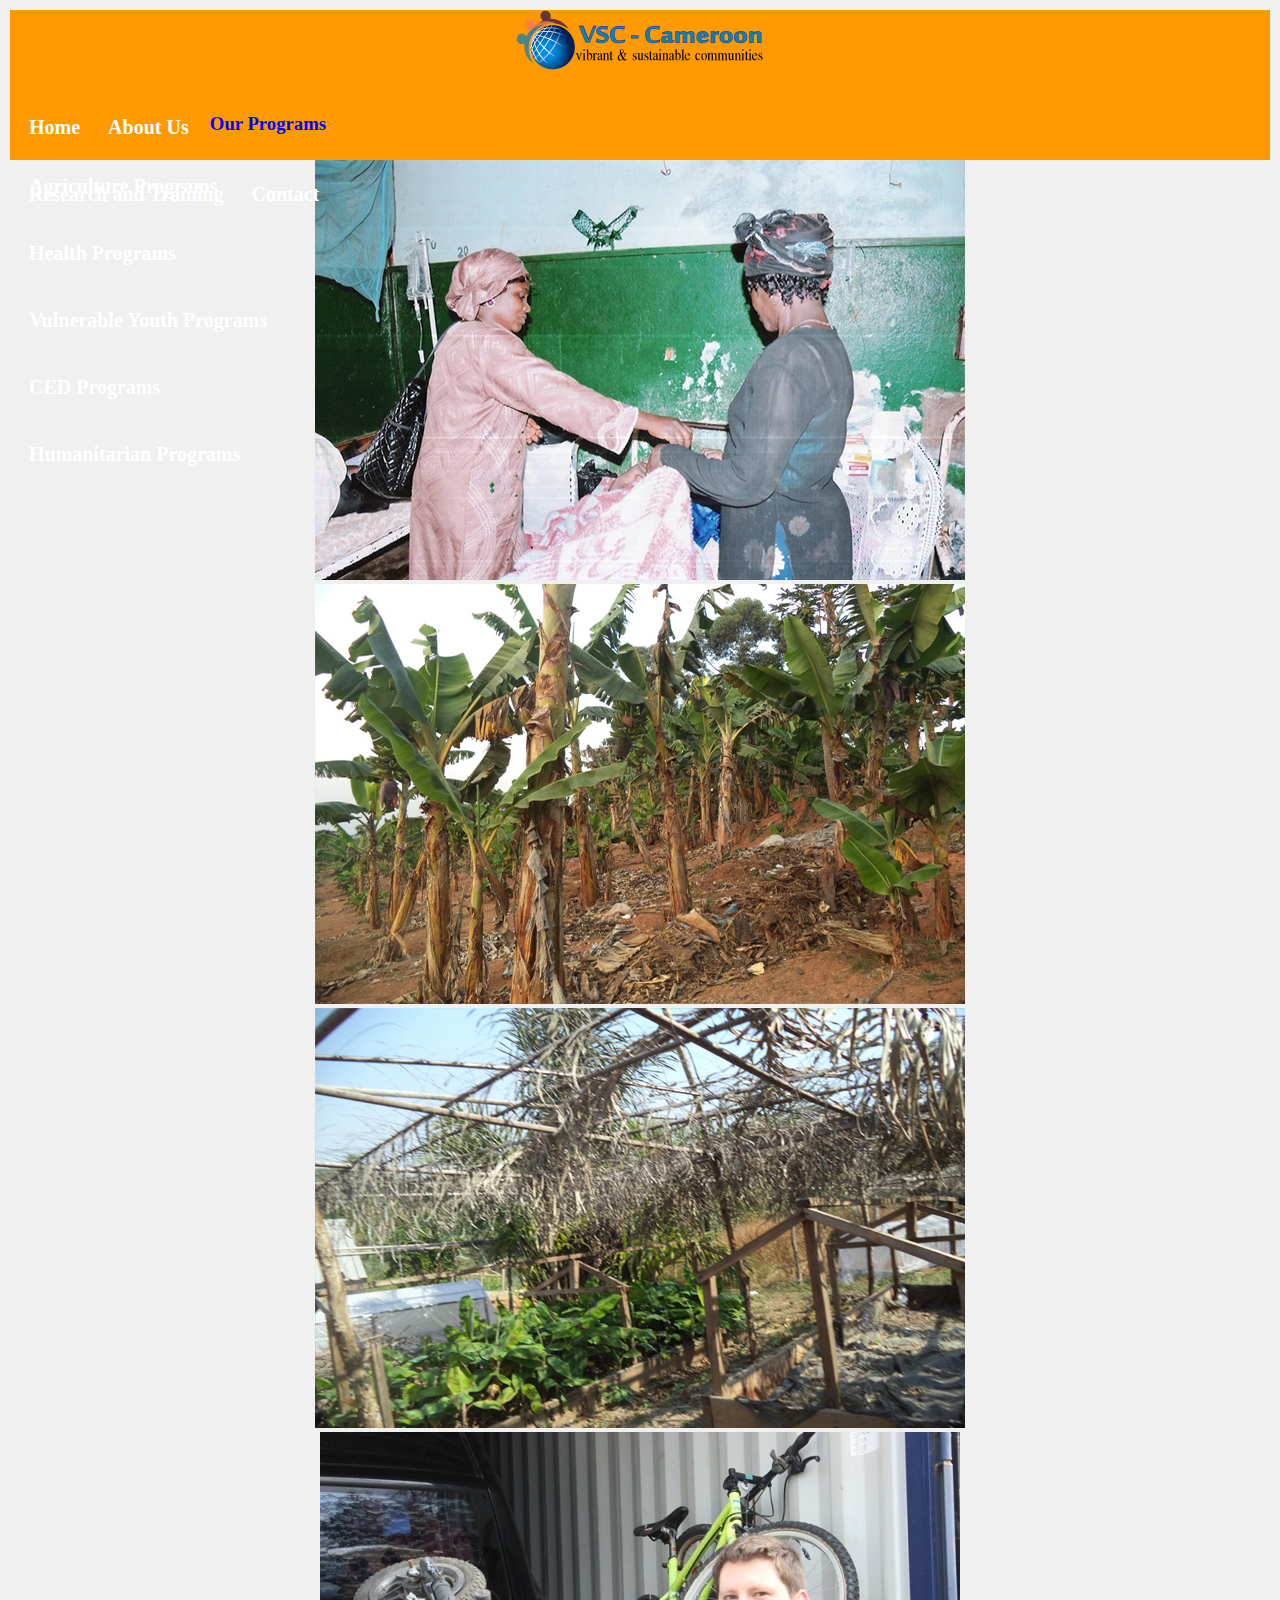
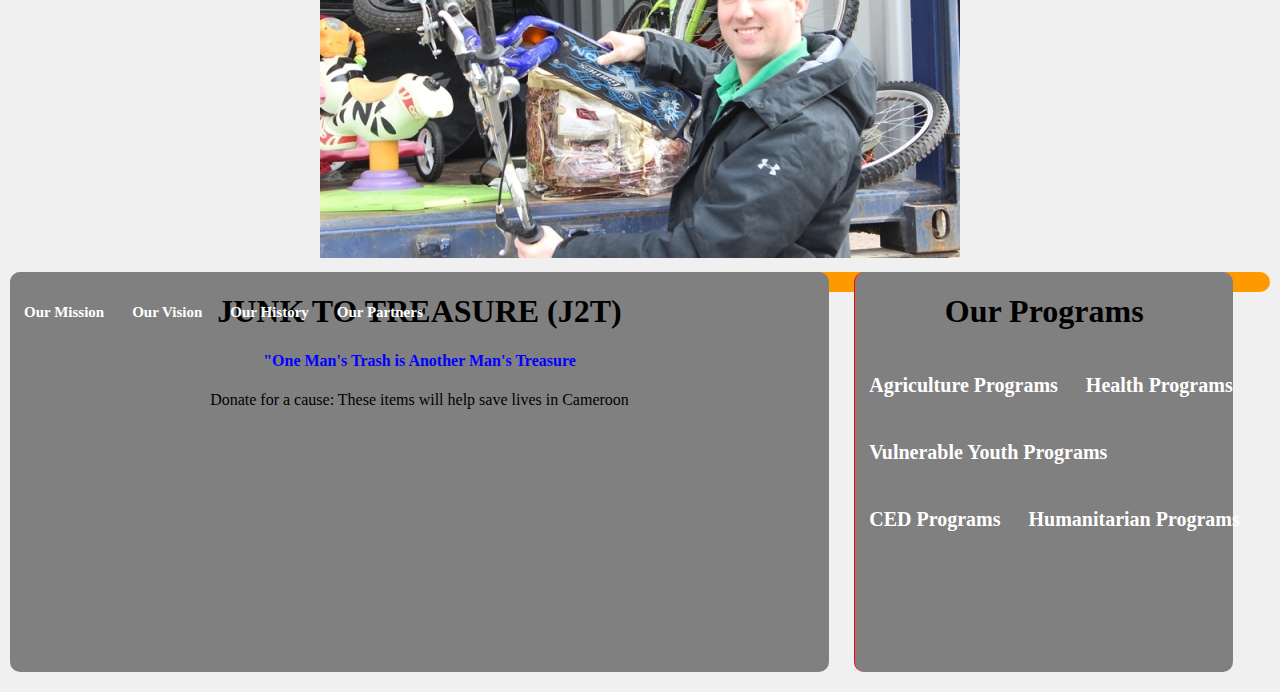
==== index.html @ af143205 "fixing issues with git - plus new files" ====
<!DOCTYPE html>
<html>
<head>
	<meta charset="utf-8">
	<title></title>
	<link rel="stylesheet" type="text/css" href="style.css">
</head>
<body>
		<div id="container">
			<header id="header">
			<div id="logo"> <img src="vsclogo.png"/>

				<nav>
					<ul class="nav">
			<li class="active"><a href="index.html"> Home</a></li>
			<li><a href="">About Us</a>
				<ul>
				<li><a href="">Our Mission</a></li>
				<li><a href="">Our Vision</a></li>
				<li><a href="">Our History</a></li>
				<li><a href="">Our Partners</a></li>
				</ul>
			</li>
			<h3>Our Programs</h3>
				<ul>
				<li><a href="agriculture.html">Agriculture Programs</a></li>
				<li><a href="health.html">Health Programs</a></li>
				<li><a href="youth.html">Vulnerable Youth Programs</a></li>
				<li><a href="ced.html">CED Programs</a></li>
				<li><a href="humanitarian.html">Humanitarian Programs</a></li>
				</ul>
			</li>
			<li><a href="">Research and Training</a>
				<ul>
				<li><a href="research.html">Research</a></li>
				<li><a href="training.html">Training</a></li>
				<li><a href="news.html">News</a></li>
				</ul>
			</li>
			<li><a href="">Contact</a></li>
		</ul>
				</nav>
					
			</header>
			<div class="animation">
			 	<img src="people2.jpg"/>
			 	<img src="agriculture1.jpg"/>
			 	<img src="agriculture3.jpg"/>
			 	<img src="bikes_2.jpg"/>

			</div>
	<div class="main">
		<section>
			<h1>JUNK TO TREASURE (J2T)</h1>
			<h4><b>"One Man's Trash is Another Man's Treasure</b></h4>
			<p>Donate for a cause: These items will help save lives in Cameroon</p>
		</section>
	<aside class="right">
			<h1>Our Programs</h1>
			<ul>
				<li><a href="agriculture.html">Agriculture Programs</a></li>
				<li><a href="">Health Programs</a></li>
				<li><a href="">Vulnerable Youth Programs</a></li>
				<li><a href="">CED Programs</a></li>
				<li><a href="">Humanitarian Programs</a></li>
				</ul>	
	</aside>
			
			<footer>
				<div class="wrapper">
			<!-- <nav> -->
				<ul>
				<li><a href="">Our Mission</a></li>
				<li><a href="">Our Vision</a></li>
				<li><a href="">Our History</a></li>
				<li><a href="">Our Partners</a></li>
				</ul>
			<!-- </nav> -->
			
		</div>
			</footer>			
		</div>
</body>
</html>
---- style.css ----
*{
	boc-sizing: border box;
}
body {
	background-color: #f0f0f0;
	margin: 0px;
	padding: 10px;
	text-align: center;
}
main{
	height: 600px;
}

#wrapper {
	width: 1000px;
	margin-left: auto;
	margin-right: auto;
	min-height: 100%
}
#header {
	background-color: #ff9900;
	height: 150px;
	width: 100%
	margin-bottom:10px;
}
.nav {
	text-align: center;
	float: right;
	list-style: none;
	margin-top: 20px;
	margin-bottom: 10px;
	padding: 0px 5px;
}
ul{
	list-style: none;
	padding: 0;
	margin: 0;
	position: absolute;
}
ul li{
	float: left;
}
ul li a{
	/*width: 150px;*/
	color: white;
	display: block;
	text-decoration: none;
	font-size: 20px;
	text-align: center;
	padding: 22px 14px;
	border-radius: 10px;
	font-family: Arail;
	font-weight: bold;
}
}
a:hover{
	background-color: #669900;
}
ul li ul{
	background-color: #000033;
	display: none;
}
ul li ul li{
	float:none;
}
ul li:hover ul {
	display: block;
}
section {
	width: 65%;
	float: left;
	height: 400px;
	background: grey;
}
.right {
	width: 30%;
	float: left;
	height: 400px;
	background: grey;
	border-left: 1px solid red;
	margin-left:2%;
	vertical-align: 
}
.main * {
	border-radius: 10px;
}
.main {
	margin: 10px 0px;
}
.main::after {
	content: "";
	clear: both;
	display: table;
}
.section h1, h3, h4 {
color: blue;
}

/*---------footer---------*/
footer {
	width: 100%
	color: #fff;
	background-color:#ff9900;
	padding: 10px 0px;	
}
footer ul li a {
	font-size: 15px;
}
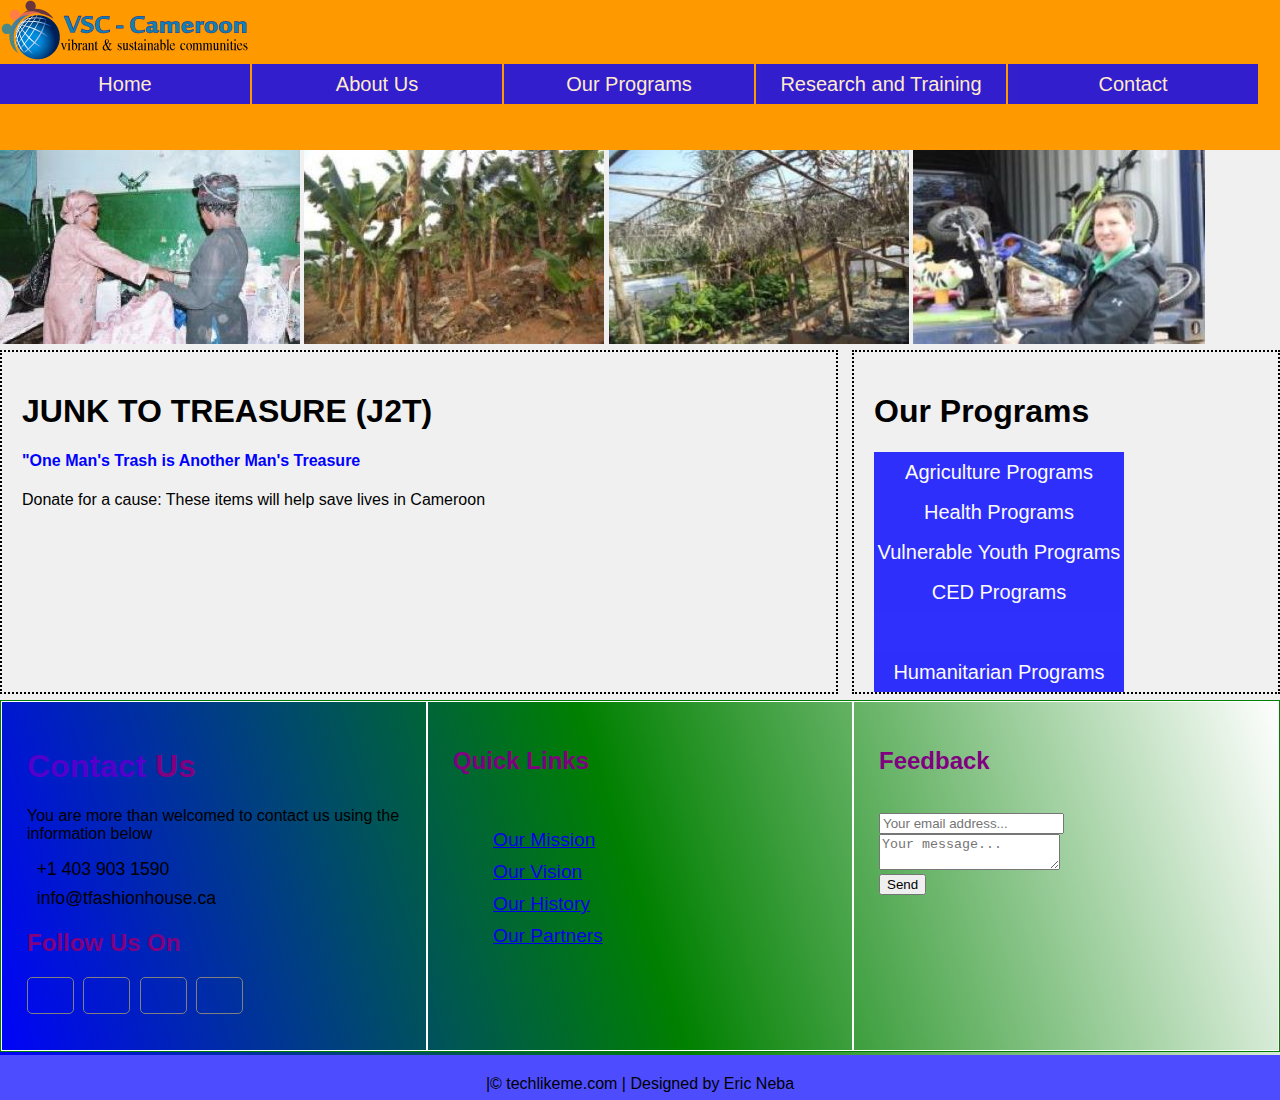
==== commit 1a366122: "work on nav bar and footer" ====
--- a/index.html
+++ b/index.html
@@ -4,81 +4,110 @@
 	<meta charset="utf-8">
 	<title></title>
 	<link rel="stylesheet" type="text/css" href="style.css">
+	<link rel="stylesheet" href="https://use.fontawesome.com/releases/v5.8.2/css/all.css" integrity="sha384-oS3vJWv+0UjzBfQzYUhtDYW+Pj2yciDJxpsK1OYPAYjqT085Qq/1cq5FLXAZQ7Ay" crossorigin="anonymous">
+	
 </head>
 <body>
-		<div id="container">
-			<header id="header">
-			<div id="logo"> <img src="vsclogo.png"/>
-
-				<nav>
-					<ul class="nav">
-			<li class="active"><a href="index.html"> Home</a></li>
-			<li><a href="">About Us</a>
+	<header>
+		<div class="header">
+			<div class="logo"> <img src="vsclogo.png"/>
+		<ul>
+			<li><a>Home</a></li>
+			<li><a>About Us</a>
 				<ul>
-				<li><a href="">Our Mission</a></li>
-				<li><a href="">Our Vision</a></li>
-				<li><a href="">Our History</a></li>
-				<li><a href="">Our Partners</a></li>
+					<li><a href="about.html">Our Mission</a></li>
+					<li><a href="about.html">Our Vision</a></li>
+					<li><a href="about.html">Our History</a></li>
+					<li><a href="about.html">Our Partners</a></li>
 				</ul>
 			</li>
-			<h3>Our Programs</h3>
+			<li><a>Our Programs</a>
 				<ul>
+					<li><a href="agriculture.html">Agriculture Programs</a></li>
+					<li><a href="health.html">Health Programs</a></li>
+					<li><a href="youth.html">Vulnerable Youth Programs</a></li>
+					<li><a href="ced.html">CED Programs</a></li>
+					<li><a href="humanitarian.html">Humanitarian Programs</a></li>
+				</ul>
+			</li>
+			<li><a>Research and Training</a>
+				<ul>
+					<li><a href="research.html">Research</a></li>
+					<li><a href="training.html">Training</a></li>
+					<li><a href="news.html">News</a></li>
+				</ul>
+			</li>
+			<li><a href="contact.html">Contact</a></li>
+		</ul>
+	</div>
+</div>
+	</header>
+		<div class="animation">
+			<img src="people2.jpg"/>
+			<img src="agriculture1.jpg"/>
+			<img src="agriculture3.jpg"/>
+			<img src="bikes_2.jpg"/>
+		</div>
+	<div class="content">
+		<div class="main">
+			<h1>JUNK TO TREASURE (J2T)</h1>
+			<h4><b>"One Man's Trash is Another Man's Treasure</b></h4>
+			<p>Donate for a cause: These items will help save lives in Cameroon</p>
+		</div>
+		<div class="aside">
+			<h1>Our Programs</h1>
+			<ul>
 				<li><a href="agriculture.html">Agriculture Programs</a></li>
 				<li><a href="health.html">Health Programs</a></li>
 				<li><a href="youth.html">Vulnerable Youth Programs</a></li>
-				<li><a href="ced.html">CED Programs</a></li>
+				<li><a href="ced.html">CED Programs</a><li>
 				<li><a href="humanitarian.html">Humanitarian Programs</a></li>
-				</ul>
-			</li>
-			<li><a href="">Research and Training</a>
-				<ul>
-				<li><a href="research.html">Research</a></li>
-				<li><a href="training.html">Training</a></li>
-				<li><a href="news.html">News</a></li>
-				</ul>
-			</li>
-			<li><a href="">Contact</a></li>
-		</ul>
-				</nav>
+			</ul>	
+		</div>
+	</div>
+	<div class="footer">
+		<div class="footer-content">
+			<div class="footer-section about">
+				<h1 class="logo-text"><span>Contact</span> Us</h1>
+				<p>You are more than welcomed to contact us using the information below</p>
+				<div class="contact">
+				<span><i class="fas fa-phone"></i> &nbsp; +1 403 903 1590</span>
+				<span><i class="fas fa-envelope-square"></i> &nbsp; info@tfashionhouse.ca</span>
+				<div class="socials">
+					<h2>Follow Us On</h2>
+					<a href="#"><i class="fab fa-facebook-f"></i></a>
+					<a href="#"><i class="fab fa-instagram"></i></a>
+					<a href="#"><i class="fab fa-twitter"></i></a>
+					<a href="#"><i class="fab fa-youtube"></i></a>
+				</div>
+				</div>
+			</div>
+			<div class="footer-section links">
+				<h2>Quick Links</h2>
+				<br>
+				<ol>
+				<a href="about.html">Our Mission</a>
+				<a href="#">Our Vision</a>
+				<a href="#">Our History</a>
+				<a href="#">Our Partners</a>
+				</ol>
 					
-			</header>
-			<div class="animation">
-			 	<img src="people2.jpg"/>
-			 	<img src="agriculture1.jpg"/>
-			 	<img src="agriculture3.jpg"/>
-			 	<img src="bikes_2.jpg"/>
-
+							
 			</div>
-	<div class="main">
-		<section>
-			<h1>JUNK TO TREASURE (J2T)</h1>
-			<h4><b>"One Man's Trash is Another Man's Treasure</b></h4>
-			<p>Donate for a cause: These items will help save lives in Cameroon</p>
-		</section>
-	<aside class="right">
-			<h1>Our Programs</h1>
-			<ul>
-				<li><a href="agriculture.html">Agriculture Programs</a></li>
-				<li><a href="">Health Programs</a></li>
-				<li><a href="">Vulnerable Youth Programs</a></li>
-				<li><a href="">CED Programs</a></li>
-				<li><a href="">Humanitarian Programs</a></li>
-				</ul>	
-	</aside>
-			
-			<footer>
-				<div class="wrapper">
-			<!-- <nav> -->
-				<ul>
-				<li><a href="">Our Mission</a></li>
-				<li><a href="">Our Vision</a></li>
-				<li><a href="">Our History</a></li>
-				<li><a href="">Our Partners</a></li>
-				</ul>
-			<!-- </nav> -->
-			
+			<div class="footer-section contact_form">
+				<h2>Feedback</h2>
+				<br>
+				<form>
+					<input type="email" name="email" class="text-input contact-input" placeholder="Your email address..."><br>
+					<textarea name="message" class="text-input contact-input" placeholder="Your message..."></textarea><br>
+					<button type="submit" class="btn btn-big">
+						<i class="fas fa-envelope-square"></i> Send</button>
+				</form>
+			</div>
 		</div>
-			</footer>			
+		<div class="footer_bottom">
+			|&copy; techlikeme.com | Designed by Eric Neba
 		</div>
+	</div>
 </body>
 </html>--- a/style.css
+++ b/style.css
@@ -1,108 +1,292 @@
-*{
-	boc-sizing: border box;
-}
 body {
 	background-color: #f0f0f0;
 	margin: 0px;
-	padding: 10px;
-	text-align: center;
-}
-main{
+	padding: 0px;
 	height: 600px;
-}
-
-#wrapper {
-	width: 1000px;
-	margin-left: auto;
-	margin-right: auto;
-	min-height: 100%
-}
-#header {
+	font-family: Arial;
+	color: black;
+}
+.header {
 	background-color: #ff9900;
 	height: 150px;
 	width: 100%
-	margin-bottom:10px;
-}
-.nav {
-	text-align: center;
+}
+ul {
+	margin: 0px;
+	padding: 0px;
+	list-style: none;
+}
+ul li {
+	float: left;
+	width: 250px;
+	height: 40px;
+	background-color: blue;
+	opacity: .8;
+	line-height: 40px;
+	text-align: center;
+	font-size: 20px;
+	margin-right: 2px;
+}
+ul li a {
+	text-decoration: none;
+	color: white;
+	display: block;
+}
+ul li a:hover {
+	background-color: #b30047;
+}
+ul li ul li {
+	display: none;
+}
+ul li:hover ul li {
+	display: block;
+}
+.animation {
+	height: 200px;
+	width: 100%;
+}
+.content{
+	height: 350px;
+	width: 100%;
+}
+.main{
+	width: 62%;
+	float: left;
+	height: 300px;
+	border: 2px dotted black;
+	padding: 20px;
+	background-clip: padding-box;
+}
+.aside {
+	width: 30%;
 	float: right;
-	list-style: none;
-	margin-top: 20px;
+	height: 300px;
+	border: 2px dotted black;
+	padding: 20px;
+	margin-left:1%;
+}
+.section {
+	color: black;
+	background:-webkit-radial-gradient(circle,brown,yellow,grey);
+}
+.section h2, h3, h4 {
+	color: blue;
+}
+.section p {
+	font-size: 1.2em;
+}
+.agriculture h3 {
+	font-size:1.6em;
+	font-family: "Times New Roman", Times, serif;
+	font-style: oblique;
+}
+.agriculture {
+	width: 90%;
+	border: 2px solid blue;
+	padding: 20px;
+	background-clip: content-box;
+}
+.agriculture p {
+	font-size: 1.3em;
+	font-family: Georgia;
+}
+.ced {
+	padding: 20px;
+}
+.ced h3{
+	font-size:1.6em;
+	font-family: "Times New Roman", Times, serif;
+	font-style: oblique;
+	text-align: center;
+}
+.ced h4 {
+	font-size:1.3em;
+	font-family: "Times New Roman", Times, serif;
+	font-style: oblique;
+}
+.ced p {
+	font-size: 1.3em;
+	font-family: Georgia;
+}
+.health {
+	padding: 20px;
+}
+.health h3 {
+	font-size:1.6em;
+	font-family: "Times New Roman", Times, serif;
+	font-style: oblique;
+	text-align: center;
+}
+.health h4 {
+	font-size:1.3em;
+	font-family: "Times New Roman", Times, serif;
+	font-style: oblique;
+}
+.health p {
+	font-size: 1.3em;
+	font-family: Georgia;
+}
+.humanitarian {
+	padding: 20px;
+}
+.humanitarian h3 {
+	font-size:1.6em;
+	font-family: "Times New Roman", Times, serif;
+	font-style: oblique;
+	text-align: center;
+}
+.humanitarian h4 {
+	font-size:1.3em;
+	font-family: "Times New Roman", Times, serif;
+	font-style: oblique;
+}
+.humanitarian p {
+	font-size: 1.3em;
+	font-family: Georgia;
+}
+.news {
+	padding: 20px;
+}
+.news h3 {
+	font-size:1.6em;
+	font-family: "Times New Roman", Times, serif;
+	font-style: oblique;
+	text-align: center;
+}
+.news h4 {
+	font-size:1.3em;
+	font-family: "Times New Roman", Times, serif;
+	font-style: oblique;
+}
+.news p {
+	font-size: 1.3em;
+	font-family: Georgia;
+}
+.research {
+	padding: 20px;
+}
+.research h3 {
+	font-size:1.6em;
+	font-family: "Times New Roman", Times, serif;
+	font-style: oblique;
+	text-align: center;
+}
+.research h4 {
+	font-size:1.3em;
+	font-family: "Times New Roman", Times, serif;
+	font-style: oblique;
+}
+.research p {
+	font-size: 1.3em;
+	font-family: Georgia;
+}
+.training {
+	padding: 20px;
+}
+.training h3 {
+	font-size:1.6em;
+	font-family: "Times New Roman", Times, serif;
+	font-style: oblique;
+	text-align: center;
+}
+.training p {
+	font-size: 1.3em;
+	font-family: Georgia;
+}
+.youth {
+	padding: 20px;
+}
+.youth h3 {
+	font-size:1.6em;
+	font-family: "Times New Roman", Times, serif;
+	font-style: oblique;
+	text-align: center;
+}
+.youth h4 {
+	font-size:1.3em;
+	font-family: "Times New Roman", Times, serif;
+	font-style: oblique;
+}
+.youth h5 {
+	font-size: 1.2em;
+	font-family: "Times New Roman", Times, serif;
+	font-style: oblique;
+	color: Tomato;
+}
+.youth p {
+	font-size: 1.3em;
+	font-family: Georgia;
+}
+.aside ul li a{
+	text-decoration: none;
+}
+
+.footer{
+	color: black;
+	height: 400px;
+	position: relative;
+	background:-webkit-linear-gradient(bottom left, blue, green,white);
+}
+.footer .footer-content{
+	border: 1px solid green;
+	height: 350px;
+	display: flex;
+}
+.footer .footer-content .footer-section{
+	flex:1;
+	padding: 25px;
+	border: 1px solid white;
+}
+.footer .footer-content h1,
+.footer .footer-content h2{
+	color:  #800080;
+}
+.footer .footer-content .about h1 span{
+	color:  #5200cc;
+}
+.footer .footer-content .about .contact span{
+	display: block;
+	font-size: 1.1em;
+	margin-bottom: 8px;
+}
+.footer .footer-content .about .socials a{
+	border: 1px solid gray;
+	width: 45px;
+	height: 30px;
+	padding-top: 5px;
+	margin-right: 5px;
+	text-align: center;
+	display: inline-block;
+	font-size: 1.3em;
+	border-radius: 5px;
+	transition: all .3s;
+}
+.footer .footer-content .about .socials a:hover{
+	border: 1px solid white;
+	color: white;
+	transition: all .3s;
+}
+.footer .footer-content .links ol a {
+	display: block;
 	margin-bottom: 10px;
-	padding: 0px 5px;
-}
-ul{
-	list-style: none;
-	padding: 0;
-	margin: 0;
+	font-size: 1.2em;
+	transition: all .3s;
+}
+.footer .footer-content .links ol a:hover{
+	color: white;
+	margin-left: 15px;
+	transition: all .3s;
+}
+.footer .footer-content .contact-form .contact-input{
+	background: blue;
+}
+.footer .footer_bottom{
+	background:  #4d4dff;blue;ed;
+	height: 25px;
+	width: 100%;
+	text-align: center;
 	position: absolute;
-}
-ul li{
-	float: left;
-}
-ul li a{
-	/*width: 150px;*/
-	color: white;
-	display: block;
-	text-decoration: none;
-	font-size: 20px;
-	text-align: center;
-	padding: 22px 14px;
-	border-radius: 10px;
-	font-family: Arail;
-	font-weight: bold;
-}
-}
-a:hover{
-	background-color: #669900;
-}
-ul li ul{
-	background-color: #000033;
-	display: none;
-}
-ul li ul li{
-	float:none;
-}
-ul li:hover ul {
-	display: block;
-}
-section {
-	width: 65%;
-	float: left;
-	height: 400px;
-	background: grey;
-}
-.right {
-	width: 30%;
-	float: left;
-	height: 400px;
-	background: grey;
-	border-left: 1px solid red;
-	margin-left:2%;
-	vertical-align: 
-}
-.main * {
-	border-radius: 10px;
-}
-.main {
-	margin: 10px 0px;
-}
-.main::after {
-	content: "";
-	clear: both;
-	display: table;
-}
-.section h1, h3, h4 {
-color: blue;
-}
-
-/*---------footer---------*/
-footer {
-	width: 100%
-	color: #fff;
-	background-color:#ff9900;
-	padding: 10px 0px;	
-}
-footer ul li a {
-	font-size: 15px;
-}+	bottom: 0px;
+	left:0px;
+	padding-top: 20px;
+}
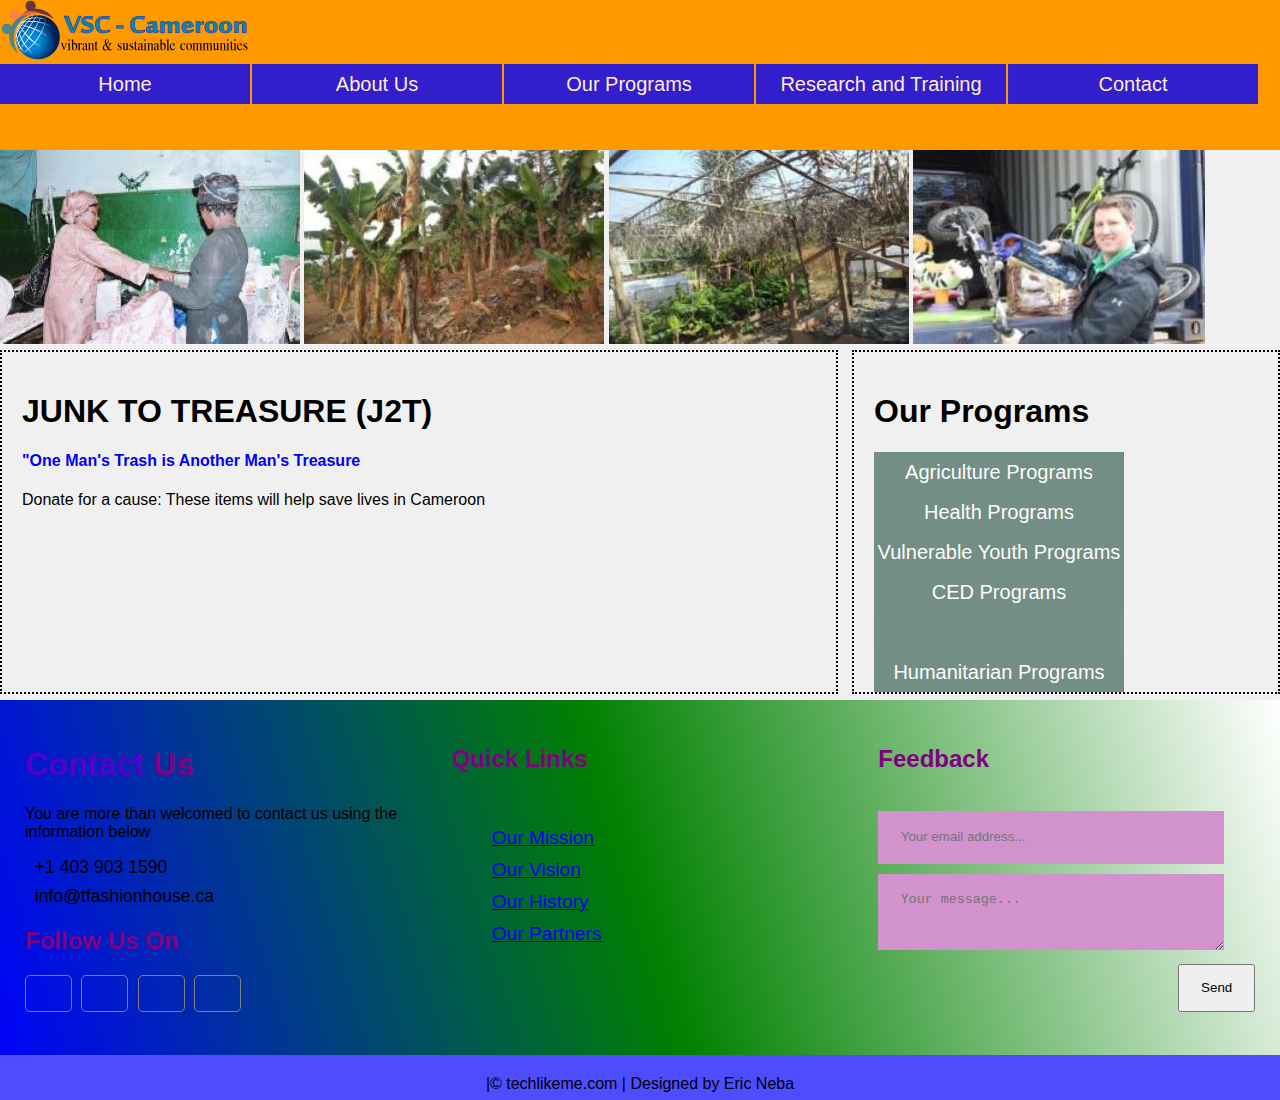
==== commit eb16133d: "new changes on style" ====
--- a/index.html
+++ b/index.html
@@ -100,7 +100,7 @@
 				<form>
 					<input type="email" name="email" class="text-input contact-input" placeholder="Your email address..."><br>
 					<textarea name="message" class="text-input contact-input" placeholder="Your message..."></textarea><br>
-					<button type="submit" class="btn btn-big">
+					<button type="submit" class="btn btn-big contact_btn">
 						<i class="fas fa-envelope-square"></i> Send</button>
 				</form>
 			</div>
--- a/style.css
+++ b/style.css
@@ -65,6 +65,9 @@
 	padding: 20px;
 	margin-left:1%;
 }
+.aside ul li{
+	background-color: #55776b;
+}
 .section {
 	color: black;
 	background:-webkit-radial-gradient(circle,brown,yellow,grey);
@@ -228,14 +231,13 @@
 	background:-webkit-linear-gradient(bottom left, blue, green,white);
 }
 .footer .footer-content{
-	border: 1px solid green;
 	height: 350px;
 	display: flex;
 }
 .footer .footer-content .footer-section{
 	flex:1;
 	padding: 25px;
-	border: 1px solid white;
+	
 }
 .footer .footer-content h1,
 .footer .footer-content h2{
@@ -272,13 +274,28 @@
 	font-size: 1.2em;
 	transition: all .3s;
 }
-.footer .footer-content .links ol a:hover{
+.footer .footer-content .links ol a:hover {
 	color: white;
 	margin-left: 15px;
 	transition: all .3s;
 }
-.footer .footer-content .contact-form .contact-input{
-	background: blue;
+.footer .footer-content .contact_form .contact-input {
+	background: #d192ce;
+	margin-bottom: 10px;
+	line-height: 1.5rem;
+	padding: .9rem 1.4rem;
+	width: 80%;
+	border: none;
+}
+.footer .footer-content .contact_form .contact-input:focus {
+	background: #4c4647;
+}
+.btn-big {
+	padding: .7rem 1.3rem;
+	line-height: 1.3rem;
+}
+.footer .footer-content .contact_form .contact_btn {
+	float: right;
 }
 .footer .footer_bottom{
 	background:  #4d4dff;blue;ed;
